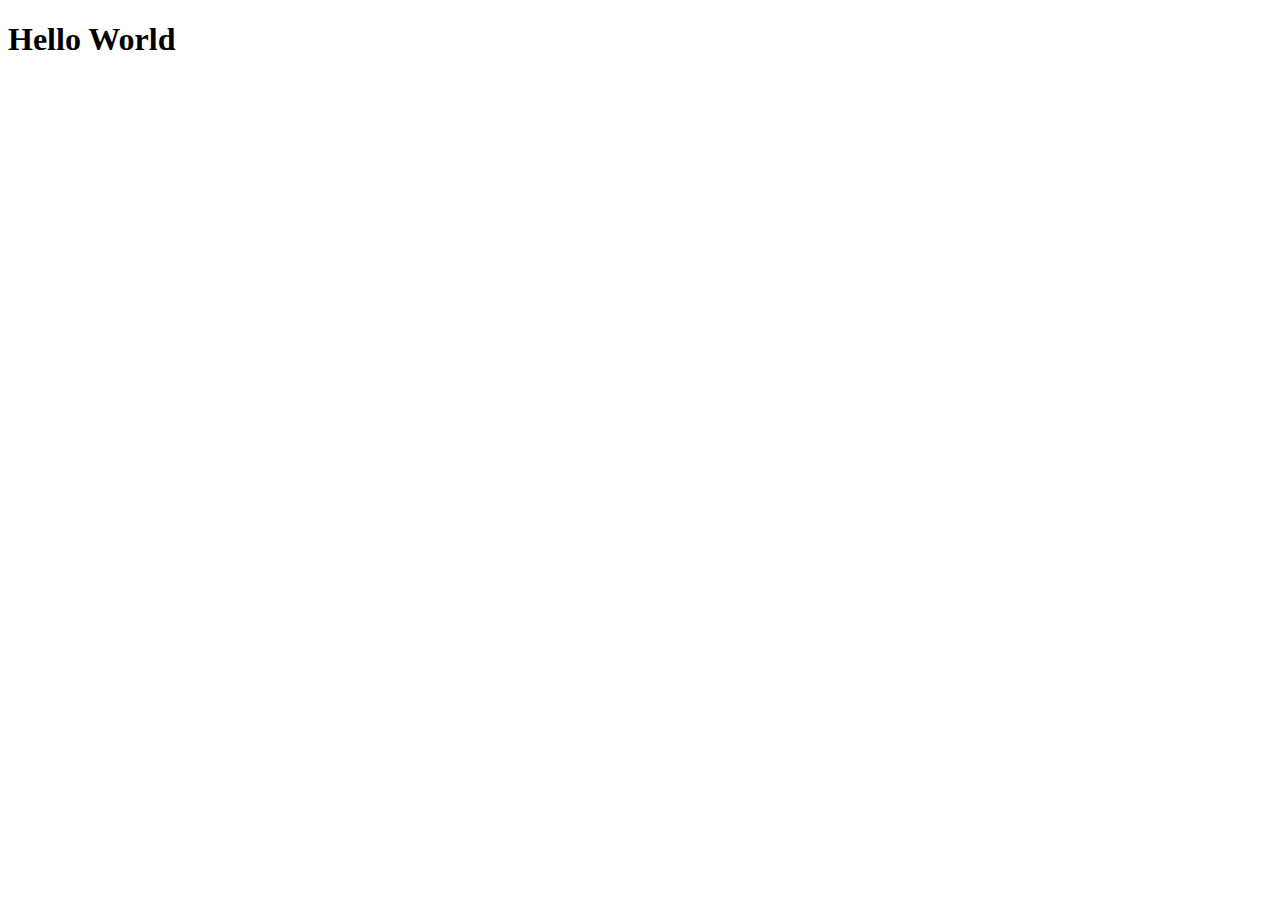
==== index.html @ a8b850ac "Create index.html" ====
<!DOCTYPE html>
<html lang="en">
<head>
    <meta charset="UTF-8">
    <meta http-equiv="X-UA-Compatible" content="IE=edge">
    <meta name="viewport" content="width=device-width, initial-scale=1.0">
    <title>Document</title>
</head>
<body>
    <h1>
        Hello World
    </h1>
</body>
</html>
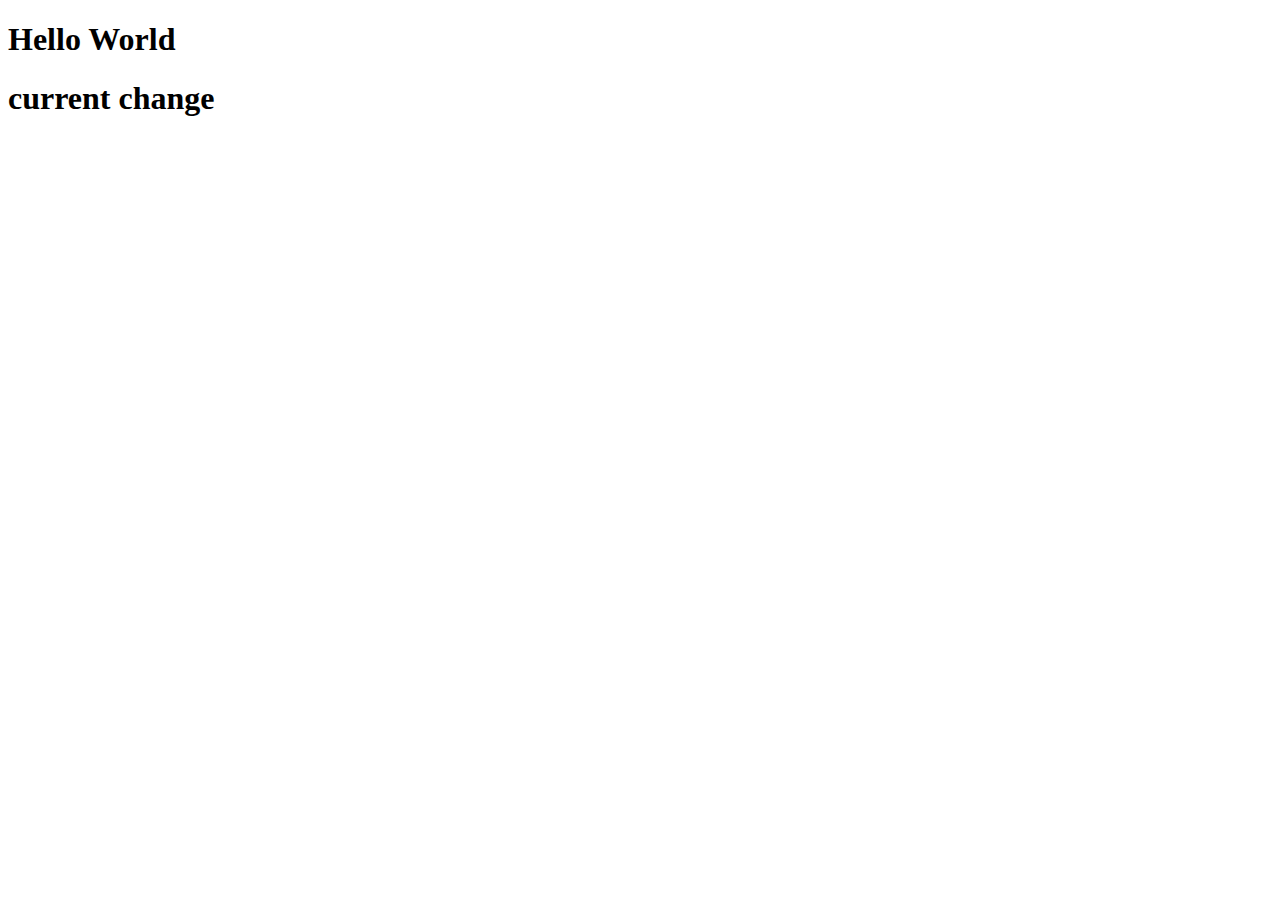
==== commit 08566119: "Update index.html" ====
--- a/index.html
+++ b/index.html
@@ -10,5 +10,8 @@
     <h1>
         Hello World
     </h1>
+    <h1>
+        current change
+    </h1>
 </body>
 </html>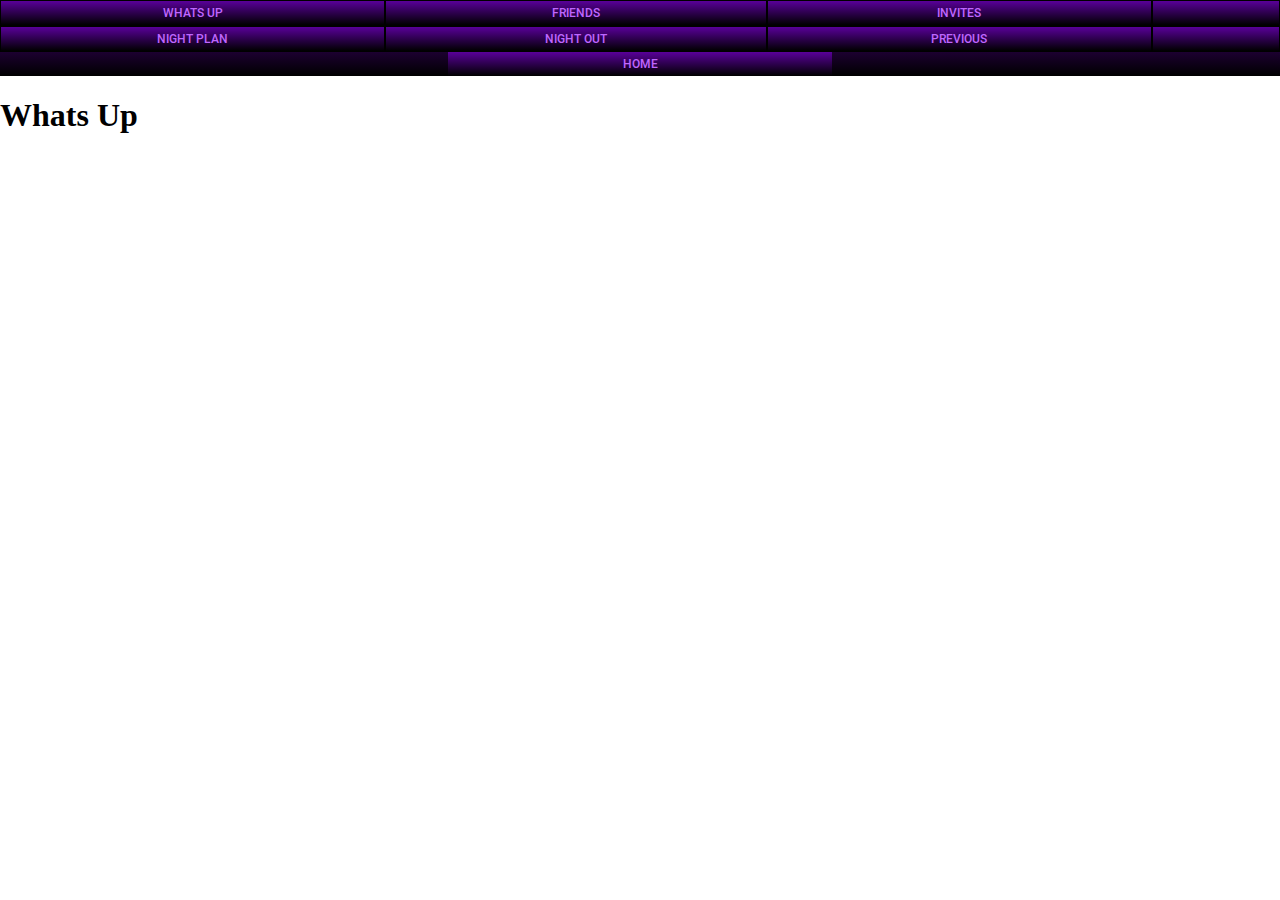
==== commit 32300cb4: "status check for laggy updates" ====
--- a/index.html
+++ b/index.html
@@ -1,17 +1,25 @@
 <!DOCTYPE html>
 <html lang="en">
-<head>
-    <meta charset="UTF-8">
-    <meta http-equiv="X-UA-Compatible" content="IE=edge">
-    <meta name="viewport" content="width=device-width, initial-scale=1.0">
-    <title>Document</title>
-</head>
-<body>
-    <h1>
-        Hello World
-    </h1>
-    <h1>
-        current change
-    </h1>
-</body>
-</html>+	<head>
+		<meta charset="UTF-8" />
+		<meta http-equiv="X-UA-Compatible" content="IE=edge" />
+		<meta
+			name="viewport"
+			content="width=device-width, initial-scale=1.0"
+		/>
+		<link rel="stylesheet" href="./assets/css/layout.css" />
+		<link rel="stylesheet" href="./assets/css/nav.css" />
+		<script src="https://ajax.googleapis.com/ajax/libs/jquery/3.5.1/jquery.min.js"></script>
+		<title>Night Plan</title>
+	</head>
+	<body>
+		<nav class="nav"></nav>
+		<div class="_main"></div>
+	</body>
+	<script src="../assets/js/layout.js"></script>
+	<script src="../assets/js/whatsup.js"></script>
+</html>
+
+
+
+
--- a/assets/css/layout.css
+++ b/assets/css/layout.css
@@ -0,0 +1,8 @@
+body {
+	margin: 0;
+	padding: 0;
+}
+
+* {
+	box-sizing: border-box;
+}
--- a/assets/css/nav.css
+++ b/assets/css/nav.css
@@ -0,0 +1,55 @@
+@font-face {
+	font-family: 'Roboto';
+	src: url('../fonts/Roboto-Medium.ttf');
+}
+
+.nav {
+	background-image: linear-gradient(#590099, black);
+	display: flex;
+	flex-direction: column;
+	align-items: center;
+}
+
+.nav div {
+	width: 100%;
+	display: flex;
+	justify-content: space-evenly;
+	border: 1px solid black;
+}
+
+.nav a {
+	background-image: linear-gradient(#590099, black);
+	color: rgb(191, 102, 255);
+	text-transform: uppercase;
+	text-align: center;
+	font-family: Roboto;
+	font-size: 12px;
+	text-decoration: none;
+	padding: 5px 0 5px 0;
+	width: 30%;
+}
+
+.nav a:nth-child(2) {
+	border-left: 2px solid black;
+	border-right: 2px solid black;
+}
+
+#settings,
+#home {
+	background-image: linear-gradient(#590099, black);
+	border-left: 2px solid black;
+	text-align: center;
+	padding: 3px;
+	color: rgb(191, 102, 255);
+	width: 10%;
+}
+
+#wrap-home {
+	background-image: linear-gradient(#590099, black);
+	border-left: 2px solid black;
+	text-align: center;
+	padding: 3px;
+	color: rgb(191, 102, 255);
+	width: 10%;
+	font-size: x-large;
+}
